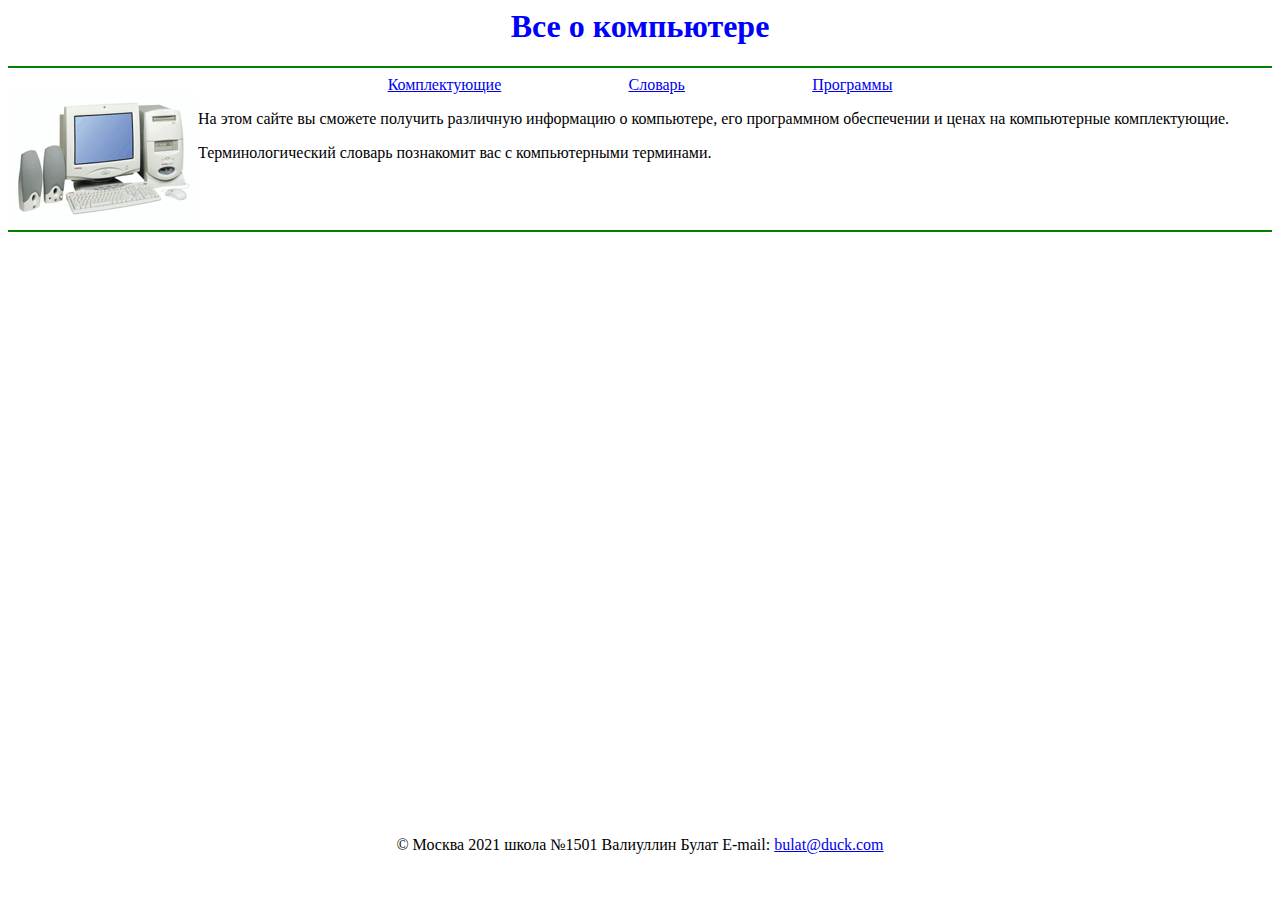
==== index.htm @ ec734ec7 "initial commit" ====
<HTML>
<HEAD>
    <TITLE>Всё о компьютере</TITLE>
    <meta charset="utf-8">
    <link rel="stylesheet" href="css/main.css">
</HEAD>
<BODY>
<H1 ALIGN="center">
        Все о компьютере
</H1>
<HR color="green">
<div class="top-bar">
    <div class="menu">
    <A HREF="hardware.htm">Комплектующие</A>
    <A HREF="glossary.htm">Словарь</A>
    <A HREF="software.htm">Программы</A>
    </div>
</div>

<div class="imgtext">
    <div>
        <IMG SRC="computer.gif" ALT="Компьютер">
    </div>
    <div>
        <P>На этом сайте вы сможете получить различную информацию о компьютере, его программном обеспечении
            и ценах на компьютерные комплектующие.</P>
        <P>Терминологический словарь познакомит вас с компьютерными терминами.</P>
    </div>
</div>
<HR color="green">
<ADDRESS>

</ADDRESS>

<footer>
    <p class="copy">
        &#169; Москва 2021 школа №1501 Валиуллин Булат
    Е-mail: <A HREF="mailto:bulat@duck.com">bulat@duck.com</A>
    </p>
</footer>
</BODY>
</HTML>
---- css/main.css ----
.hero {
    display:flex;
    justify-content: space-around;
    margin-top: 20px;
}

.container: {
    align: center;
    max-width: 70%;
    display: flex;
    justify-content: center;
}

footer {
    position: absolute;
    left: 0;
    bottom: 0;
    width: 100%;
    height: 80px;
}

.copy {
    text-align: center;
}

.top-bar {
    display: flex;
    justify-content: center;
}

.menu {
    width: 50%;
    display: flex;
    justify-content: space-around;
}

.hr {
    color: red;
    background-color: red;
}

.imgtext {
    display: flex;
}

h1 {
    color: blue;
}
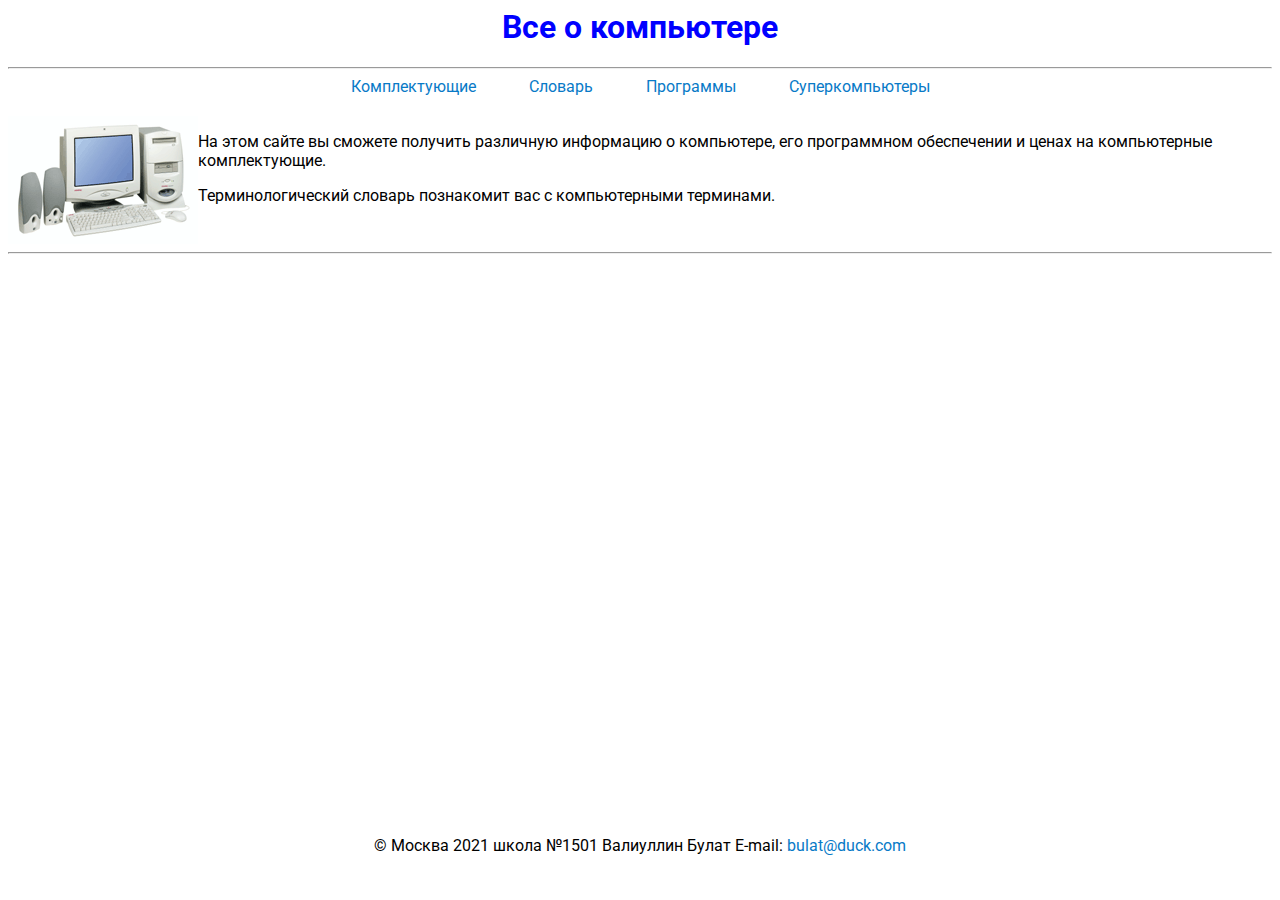
==== commit bd418e9c: "css improvements" ====
--- a/index.htm
+++ b/index.htm
@@ -5,21 +5,20 @@
     <link rel="stylesheet" href="css/main.css">
 </HEAD>
 <BODY>
-<H1 ALIGN="center">
-        Все о компьютере
-</H1>
-<HR color="green">
+<H1>Все о компьютере</H1>
+<HR>
 <div class="top-bar">
     <div class="menu">
     <A HREF="hardware.htm">Комплектующие</A>
     <A HREF="glossary.htm">Словарь</A>
     <A HREF="software.htm">Программы</A>
+    <A HREF="supercomputers.htm">Суперкомпьютеры</A>
     </div>
 </div>
 
-<div class="imgtext">
+<div class="container">
     <div>
-        <IMG SRC="computer.gif" ALT="Компьютер">
+        <IMG SRC="img/computer.gif" ALT="Компьютер">
     </div>
     <div>
         <P>На этом сайте вы сможете получить различную информацию о компьютере, его программном обеспечении
@@ -27,7 +26,7 @@
         <P>Терминологический словарь познакомит вас с компьютерными терминами.</P>
     </div>
 </div>
-<HR color="green">
+<HR>
 <ADDRESS>
 
 </ADDRESS>
--- a/css/main.css
+++ b/css/main.css
@@ -1,14 +1,29 @@
-.hero {
+@import url('https://fonts.googleapis.com/css2?family=Roboto&display=swap');
+
+
+body {
+    font-family: 'Roboto', sans-serif;
+}
+
+a {
+    text-decoration: none;
+    color: #087ac7;
+}
+
+h1 {
+    text-align: center;
+    color: blue;
+}
+
+script {
+    width: 200px;
+    flex: 0 0 auto;
+}
+
+.container {
     display:flex;
     justify-content: space-around;
     margin-top: 20px;
-}
-
-.container: {
-    align: center;
-    max-width: 70%;
-    display: flex;
-    justify-content: center;
 }
 
 footer {
@@ -37,12 +52,4 @@
 .hr {
     color: red;
     background-color: red;
-}
-
-.imgtext {
-    display: flex;
-}
-
-h1 {
-    color: blue;
 }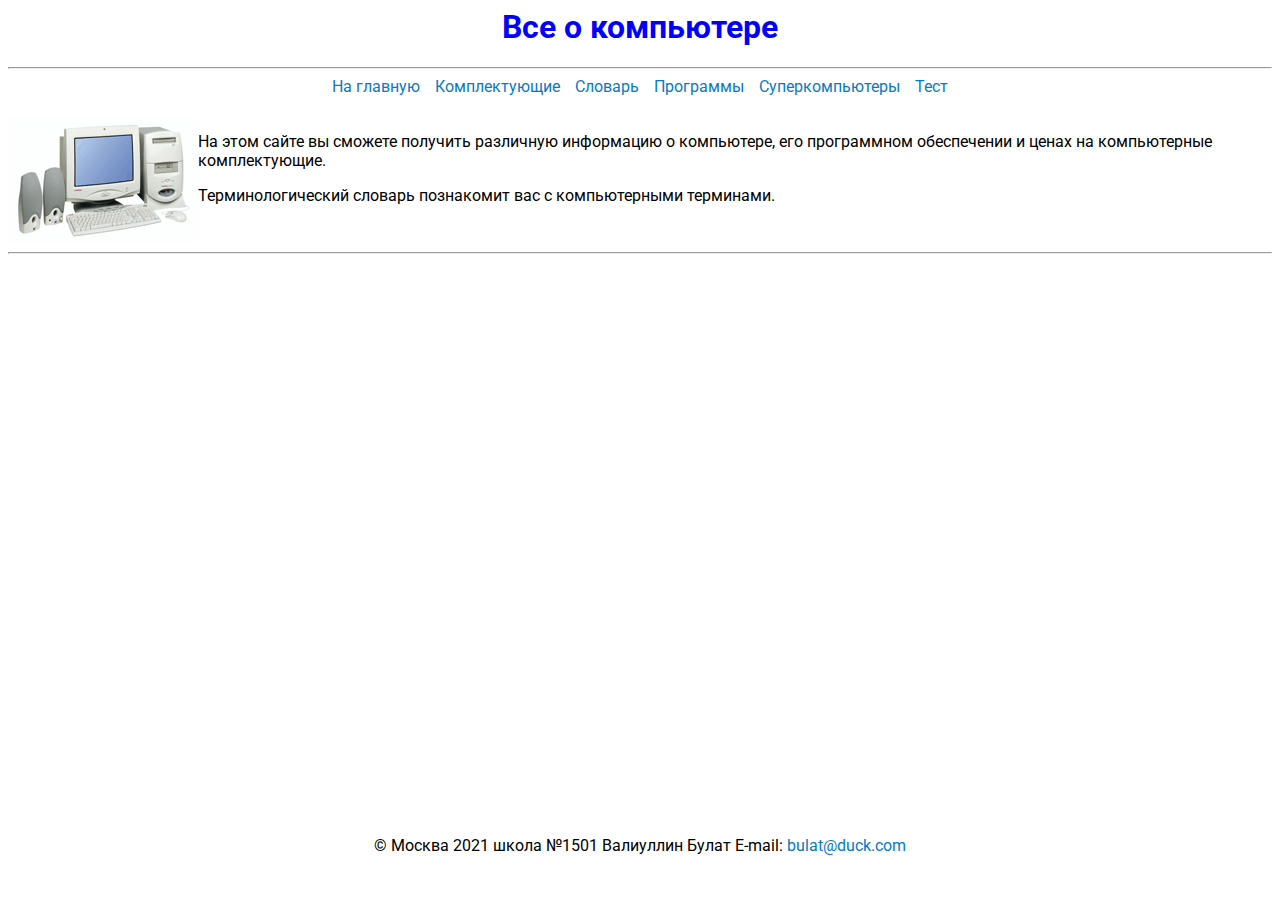
==== commit ab539f1e: "adding test.html and other improvements" ====
--- a/index.htm
+++ b/index.htm
@@ -7,14 +7,7 @@
 <BODY>
 <H1>Все о компьютере</H1>
 <HR>
-<div class="top-bar">
-    <div class="menu">
-    <A HREF="hardware.htm">Комплектующие</A>
-    <A HREF="glossary.htm">Словарь</A>
-    <A HREF="software.htm">Программы</A>
-    <A HREF="supercomputers.htm">Суперкомпьютеры</A>
-    </div>
-</div>
+<div class="top-bar"></div>
 
 <div class="container">
     <div>
@@ -27,9 +20,6 @@
     </div>
 </div>
 <HR>
-<ADDRESS>
-
-</ADDRESS>
 
 <footer>
     <p class="copy">
@@ -37,5 +27,6 @@
     Е-mail: <A HREF="mailto:bulat@duck.com">bulat@duck.com</A>
     </p>
 </footer>
+<script src="js/menu.js"></script>
 </BODY>
 </HTML>
